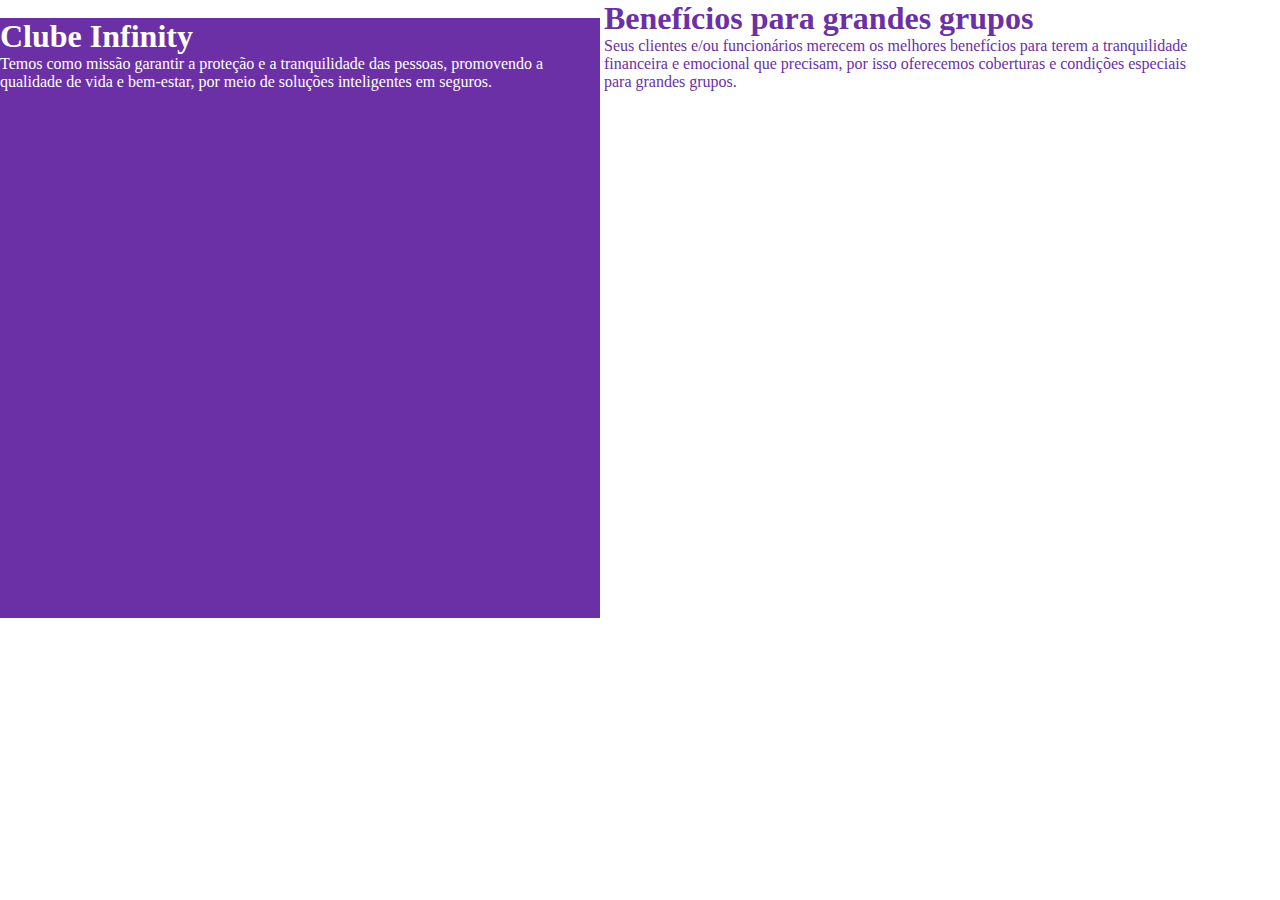
==== indexII.html @ bb1d0963 "update" ====
<!DOCTYPE html>
<html lang="pt-br">
<head>
    <meta charset="UTF-8">
    <meta http-equiv="X-UA-Compatible" content="IE=edge">
    <meta name="viewport" content="width=device-width, initial-scale=1.0">
    <link rel="shortcut icon" href="logo.png" type="image/x-icon">
    <link rel="stylesheet" href="style.css">
    <title>Infinity</title>
</head>
<body>
    <div id="purple" >
       
            
            <h1 id="max">Clube Infinity</h1>
        <p>
            Temos como missão garantir a proteção e a tranquilidade das pessoas, 
            promovendo a qualidade de vida e bem-estar, por meio de soluções inteligentes em seguros.
        </p>
    </div> 
    <div id="white" > 
            <h1 id="print">Benefícios para grandes grupos</h1>
        <p id="int">
            Seus clientes e/ou funcionários merecem os
            melhores benefícios para terem a
            tranquilidade financeira e emocional que
            precisam, por isso oferecemos coberturas e
            condições especiais para grandes grupos.
        </p>
        </div>
</body>
</html>
---- style.css ----
@charset "UTF8";

@import url('https://fonts.googleapis.com/css2?family=Roboto:wght@300&display=swap');
@font-face {
    font-family:'docu' ;
    src: url('./fontes/Roboto-Bold.ttf') format('opentype');
}
*{
    padding: 0px;
    margin: 0px;
}

body#one{
    background-color: rgba(255, 255, 255, 0);
   background-image: url("imagens/5C5CBEA9-8A8B-43DD-B58A-6F9B66F16FF8.png");
   background-repeat: no-repeat;
   background-position: right;
   background-size: initial;
   position: relative; 
}
header{
    background-color: rgba(255, 255, 255, 0);
    padding: 15px;
    margin: 10px;
    
}
nav#inicio{
    background-color: rgba(255, 255, 255, 0);
    padding-left: 200px;
    margin: auto;
    position: relative;
    transform: translate(-141px, -49px);

}
a.home{ 
    font-family: 'Segoe UI', Tahoma, Geneva, Verdana, sans-serif;
    padding-left: 100px;
    font-weight: normal;
    font-size: 29px;
    text-decoration: none;
    color: blueviolet;

}
a.home:hover{
    text-decoration: none;
    color: rgb(95, 0, 184);

}
img#logo{
    position: absolute;
    
}

div#home{
    width: 650px;
    height: auto;
    padding: 43px;
    margin: 0px;
    margin-bottom: 100px;
    color: blueviolet;
    position: relative;
    padding-left: 150px;
    
}

p.no{
    color: rgb(100, 99, 99);
    font-size: 1.5em;
    text-align: justify;
    font-family: 'docu','cursive';
}
h2#di{
    color: blueviolet;
    text-align: justify;
    font-size: 6.5em;
    font-family: 'Segoe UI', Tahoma, Geneva, Verdana, sans-serif;
   
}
h2#id{
    color: blueviolet;
    text-align: justify;
    font-size: 1.5em;
    font-family: 'Segoe UI', Tahoma, Geneva, Verdana, sans-serif;
    margin-bottom: -39px ;

}
a#did{
    color: white;
    font-size: 28px;
    font-family: 'Segoe UI', Tahoma, Geneva, Verdana, sans-serif;
    text-align: center;
    text-decoration: none;
    border-radius: 48px;
    background-color: rgb(155, 224, 56);
    padding: 10px;
    padding-right: 90px;
    padding-bottom: 20px;
    padding-top: 20px;
    padding-left: 90px;
    padding-right: 90px;
    margin-left: 60px;
}
a#did:hover{
    text-decoration: none;
    background-color: rgb(52, 236, 52);
}

h3#td{
    font-size: 2.5em;
    font-family: 'Segoe UI', Tahoma, 'Geneva', Verdana, sans-serif;
    padding-top: 9px ;
    padding-bottom: 40px;
    
}
img.logo{
    display: block;
}


/*IndexII*/

body{
    background-color: white;
}
div#purple{
    width: 600px;
    height: 600px;
    display: inline-block;
    background-color: rgb(107, 48, 166);
    color: white;
}
div#white{
    width: 600px;
    height: 600px;
    display: inline-block;
    background-color: white;
    color: rgb(107, 48, 166);
    
}
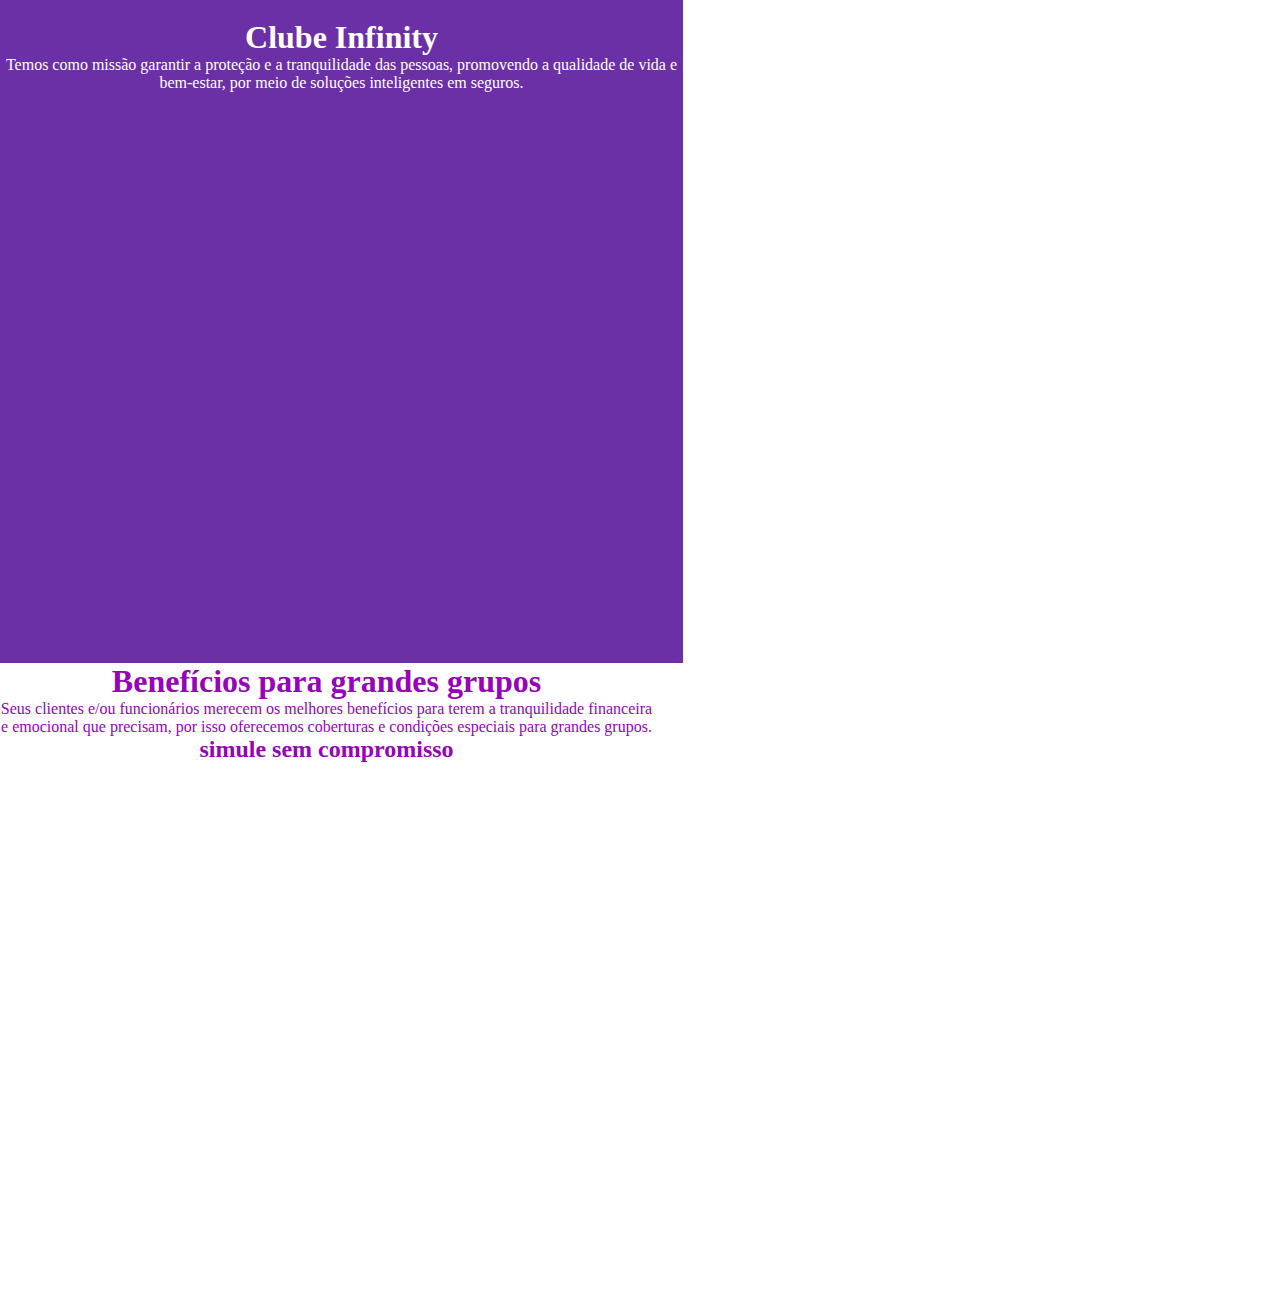
==== commit b9d87be7: "update" ====
--- a/indexII.html
+++ b/indexII.html
@@ -18,7 +18,10 @@
             promovendo a qualidade de vida e bem-estar, por meio de soluções inteligentes em seguros.
         </p>
     </div> 
+
     <div id="white" > 
+            
+        
             <h1 id="print">Benefícios para grandes grupos</h1>
         <p id="int">
             Seus clientes e/ou funcionários merecem os
@@ -27,6 +30,7 @@
             precisam, por isso oferecemos coberturas e
             condições especiais para grandes grupos.
         </p>
+        <h2>simule sem compromisso</h2>
         </div>
 </body>
 </html>--- a/style.css
+++ b/style.css
@@ -33,10 +33,10 @@
 
 }
 a.home{ 
-    font-family: 'Segoe UI', Tahoma, Geneva, Verdana, sans-serif;
-    padding-left: 100px;
+    font-family: 'Segoe UI', Tahoma, 'Geneva', Verdana, sans-serif;
+    padding-left: 90px;
     font-weight: normal;
-    font-size: 29px;
+    font-size: 25px;
     text-decoration: none;
     color: blueviolet;
 
@@ -123,17 +123,23 @@
     background-color: white;
 }
 div#purple{
-    width: 600px;
-    height: 600px;
+
+    width: 683px;
+    height: 644px;
+    text-align: center;
     display: inline-block;
     background-color: rgb(107, 48, 166);
-    color: white;
+    color: #fffefe;
+    margin: auto;
+    padding-top: 19px;
 }
 div#white{
-    width: 600px;
-    height: 600px;
+    width: 653px;
+    height: 627px;
+    text-align: center;
     display: inline-block;
-    background-color: white;
-    color: rgb(107, 48, 166);
+    background-color: rgb(255, 255, 255);
+    color: #9603b9;
+    margin: auto;
+}
     
-}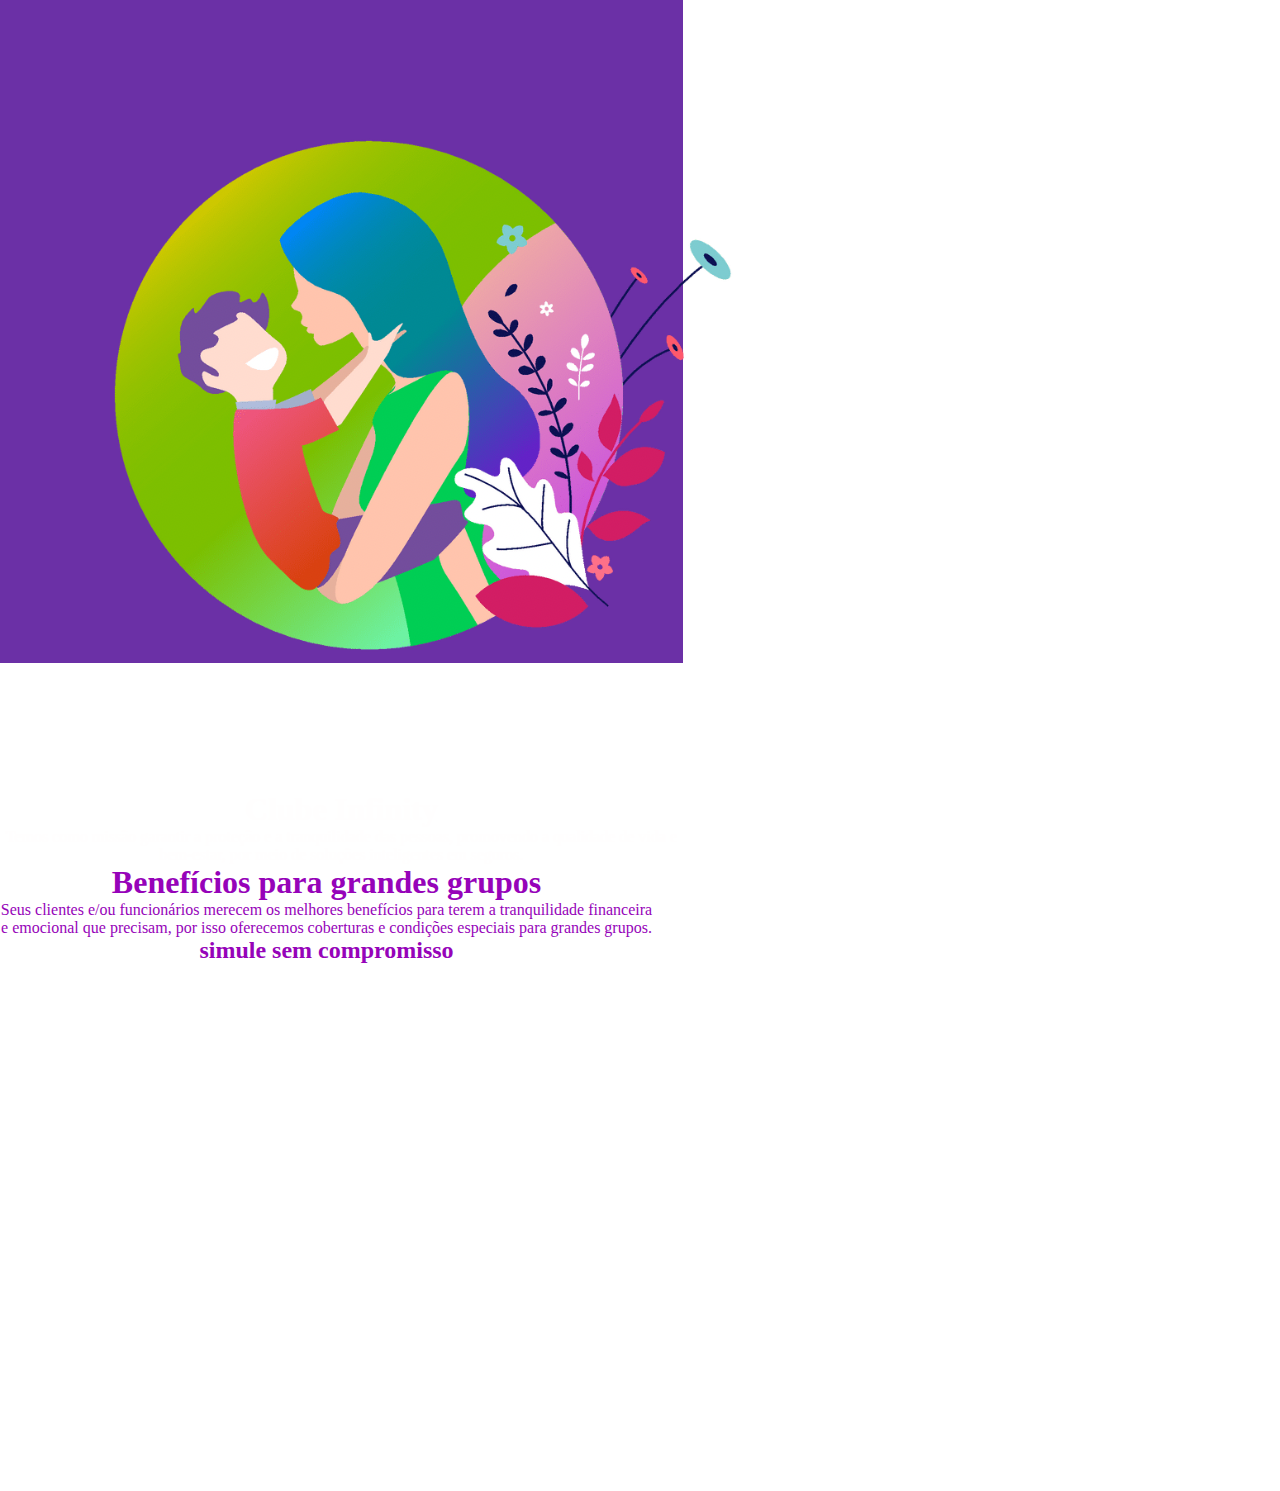
==== commit a65f02b9: "Update indexII.html" ====
--- a/indexII.html
+++ b/indexII.html
@@ -10,8 +10,8 @@
 </head>
 <body>
     <div id="purple" >
-       
-            
+
+            <img id="ol" src="imagens/BCEB13FD-BEDF-47E9-A7B3-52D9657EE4F0.png" alt="mom">
             <h1 id="max">Clube Infinity</h1>
         <p>
             Temos como missão garantir a proteção e a tranquilidade das pessoas, 
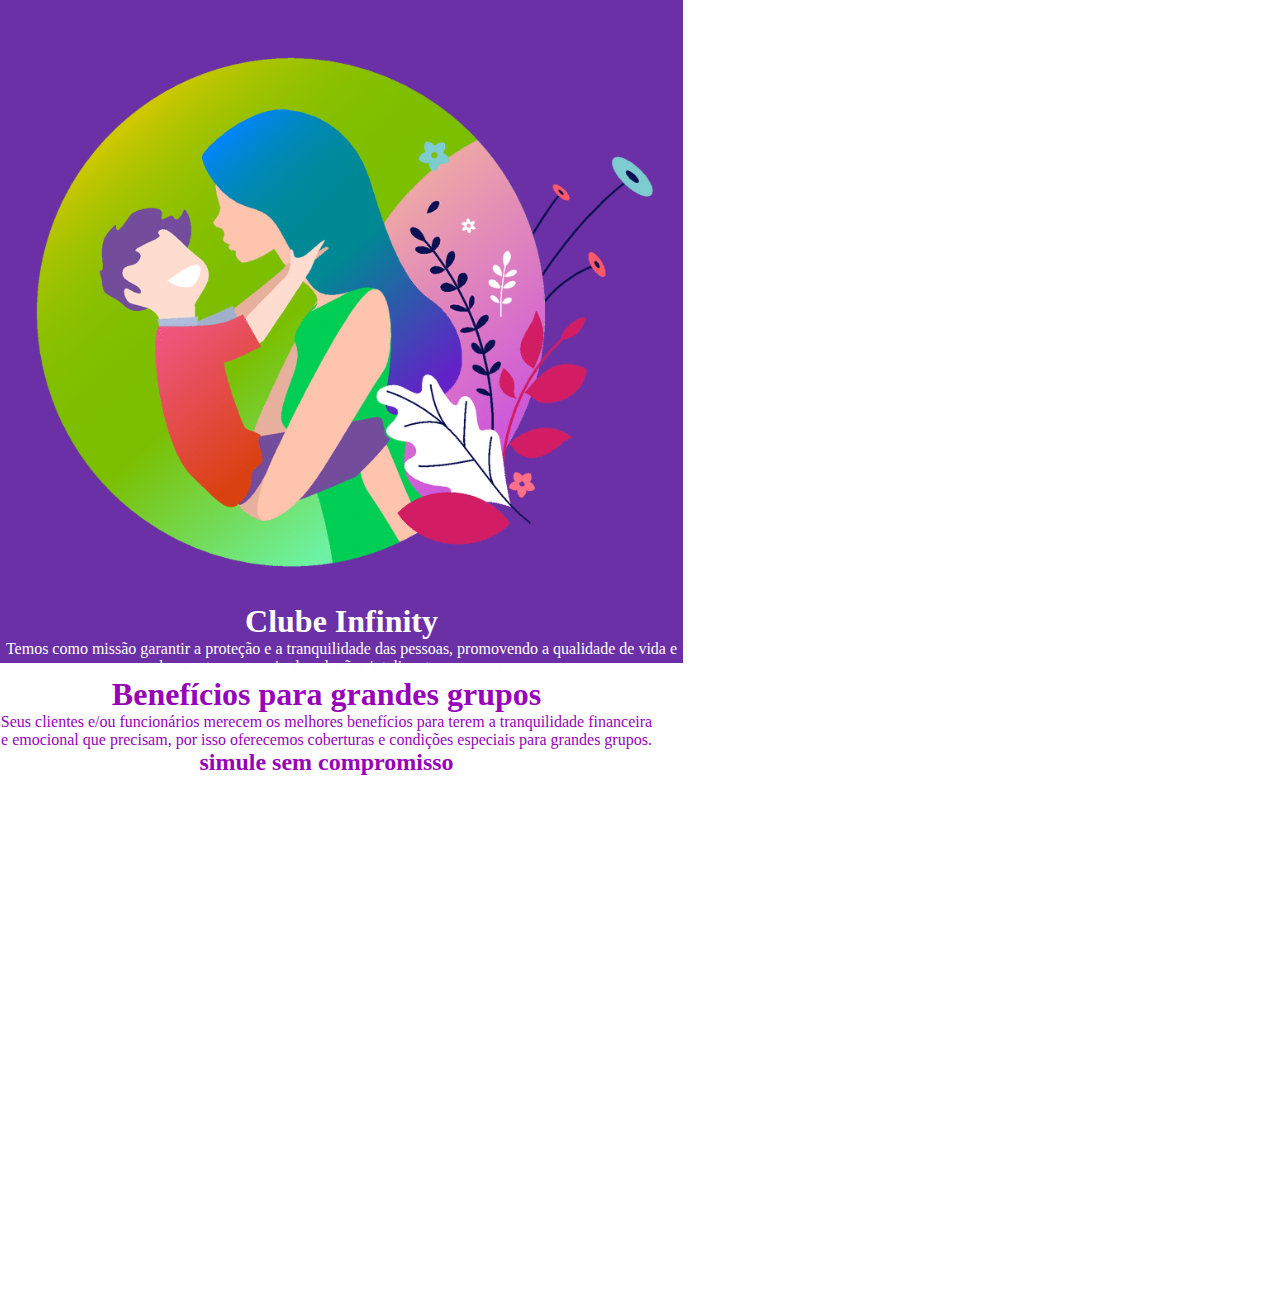
==== commit 3433b113: "update" ====
--- a/indexII.html
+++ b/indexII.html
@@ -11,7 +11,8 @@
 <body>
     <div id="purple" >
 
-            <img id="ol" src="imagens/BCEB13FD-BEDF-47E9-A7B3-52D9657EE4F0.png" alt="mom">
+           
+        <img src="imagens/mom.png" alt="lolo">
             <h1 id="max">Clube Infinity</h1>
         <p>
             Temos como missão garantir a proteção e a tranquilidade das pessoas, 
--- a/style.css
+++ b/style.css
@@ -11,32 +11,38 @@
 }
 
 body#one{
-    background-color: rgba(255, 255, 255, 0);
+    /*background-color: rgba(255, 255, 255, 0);
    background-image: url("imagens/5C5CBEA9-8A8B-43DD-B58A-6F9B66F16FF8.png");
    background-repeat: no-repeat;
    background-position: right;
    background-size: initial;
-   position: relative; 
+   position: relative; */
 }
 header{
     background-color: rgba(255, 255, 255, 0);
     padding: 15px;
     margin: 10px;
-    
+    position: relative;
 }
 nav#inicio{
     background-color: rgba(255, 255, 255, 0);
-    padding-left: 200px;
     margin: auto;
     position: relative;
-    transform: translate(-141px, -49px);
+    transform: translate(-141px, 0px);
+    text-align: end;
 
+}
+div#nav{
+    width: 1012px;
+    height: auto;
+    position: relative;
+    transform: translate(164px, -70px);
 }
 a.home{ 
     font-family: 'Segoe UI', Tahoma, 'Geneva', Verdana, sans-serif;
     padding-left: 90px;
     font-weight: normal;
-    font-size: 25px;
+    font-size: 20px;
     text-decoration: none;
     color: blueviolet;
 
@@ -45,10 +51,6 @@
     text-decoration: none;
     color: rgb(95, 0, 184);
 
-}
-img#logo{
-    position: absolute;
-    
 }
 
 div#home{
@@ -60,7 +62,7 @@
     color: blueviolet;
     position: relative;
     padding-left: 150px;
-    
+    transform: translate(0px, -25px);
 }
 
 p.no{
@@ -83,6 +85,11 @@
     font-family: 'Segoe UI', Tahoma, Geneva, Verdana, sans-serif;
     margin-bottom: -39px ;
 
+}h3#td{
+    font-size: 2.5em;
+    font-family: 'Segoe UI', Tahoma, 'Geneva', Verdana, sans-serif;
+    padding-top: 9px ;
+    padding-bottom: 40px; 
 }
 a#did{
     color: white;
@@ -105,25 +112,25 @@
     background-color: rgb(52, 236, 52);
 }
 
-h3#td{
-    font-size: 2.5em;
-    font-family: 'Segoe UI', Tahoma, 'Geneva', Verdana, sans-serif;
-    padding-top: 9px ;
-    padding-bottom: 40px;
-    
-}
 img.logo{
     display: block;
 }
+img#img{
+    position: absolute;
+    margin-top: -84px;
+    margin-left: 248px;
+}
+
+    
 
 
 /*IndexII*/
 
 body{
-    background-color: white;
+    background-color: rgba(107, 48, 166, 0);
+    
 }
 div#purple{
-
     width: 683px;
     height: 644px;
     text-align: center;
@@ -142,4 +149,12 @@
     color: #9603b9;
     margin: auto;
 }
+img#ol{
+    display: block;
+    background-attachment: fixed;
+    background-position: left center;
+    padding-left: 10px;
+    margin-bottom: 10px;
+}
+
     
